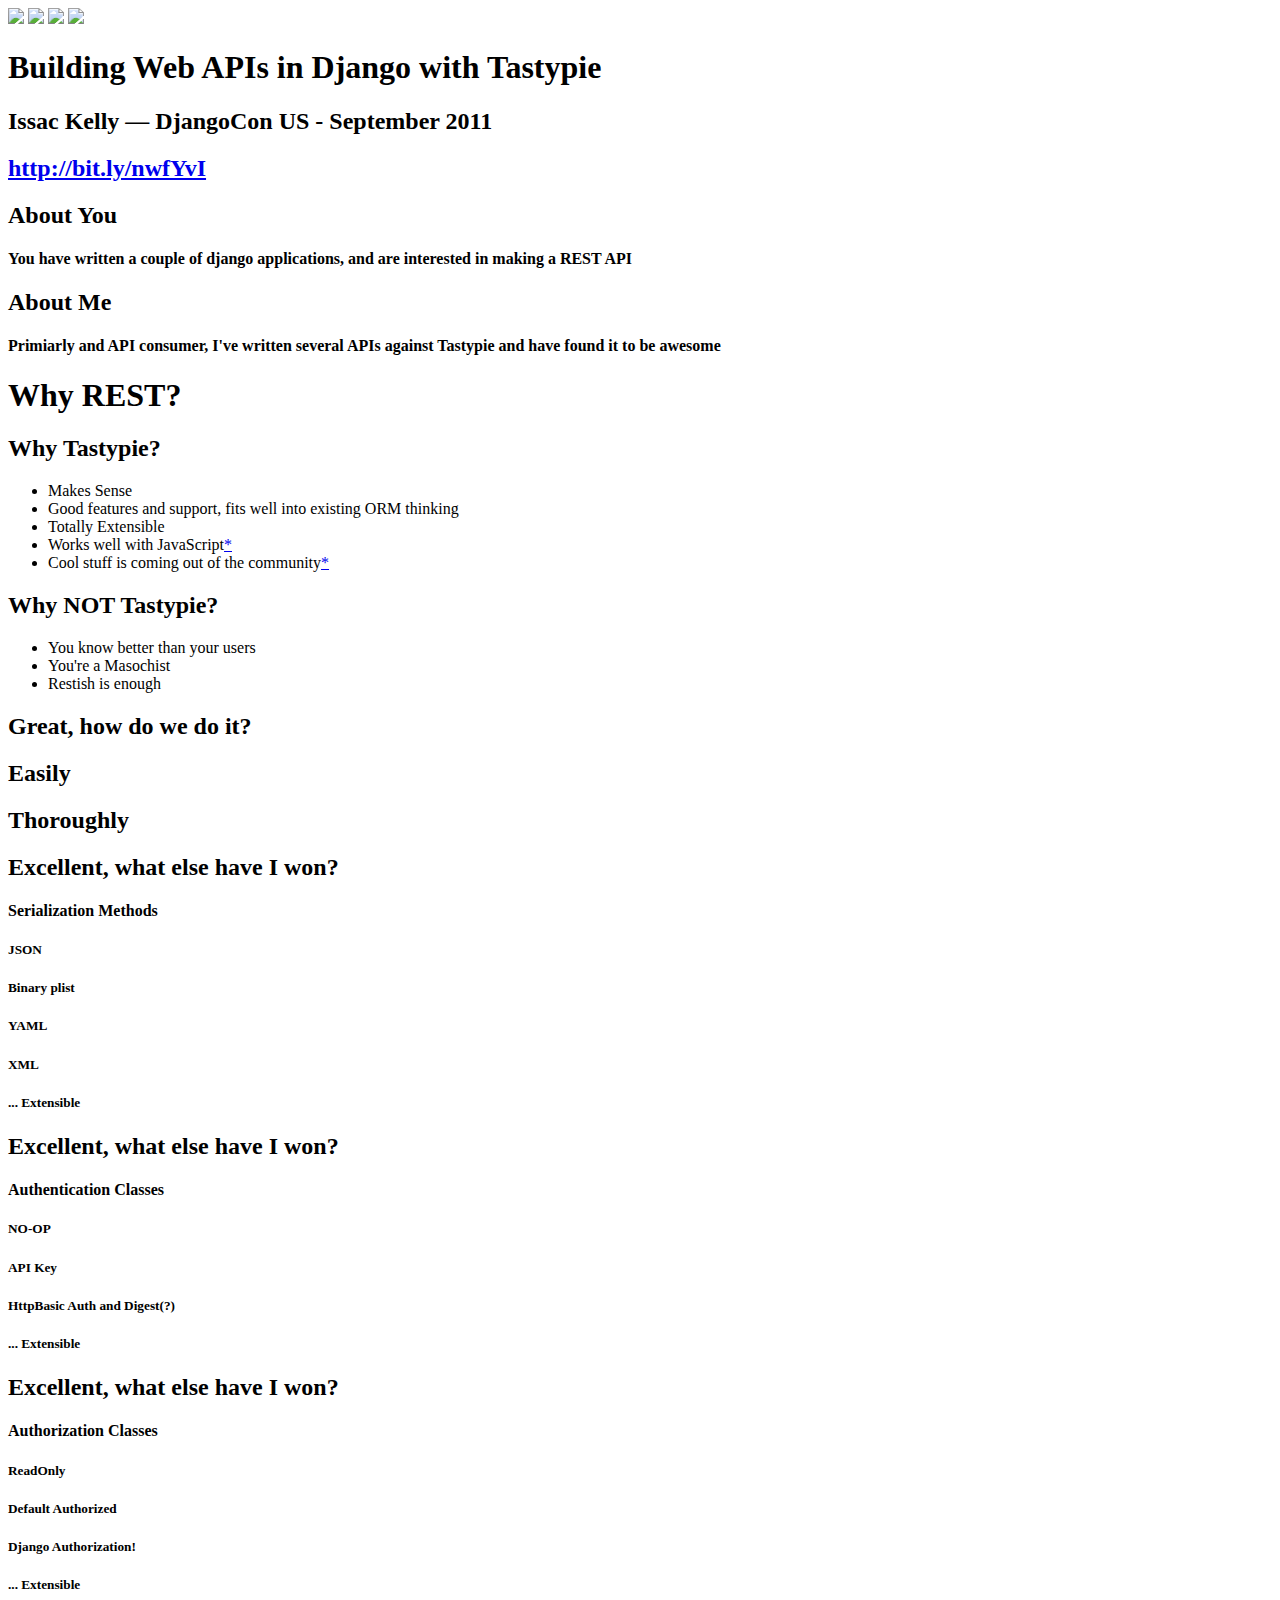
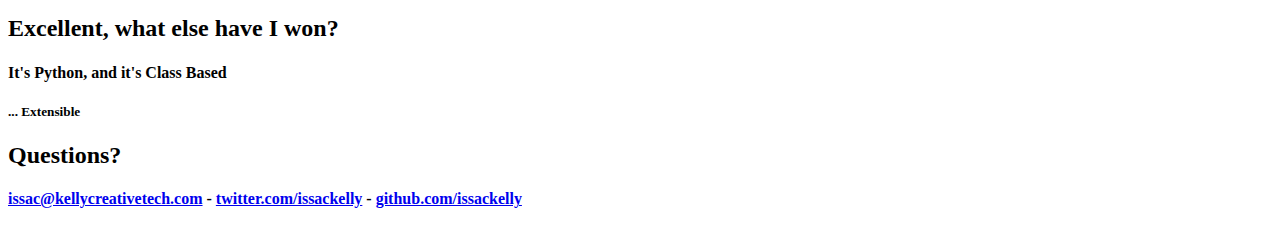
==== loupe_project/static/slides/index.html @ e85529cf "Add another slide" ====
<html>
<head>
    <title>Building APIs in Django with Tastypie</title>
    <meta name="description" content="Slides from Issac's talk on Building Web APIs, with Python. DjangoCon US 2011">
    <meta name="author" content="Issac Kelly">
    <!--[if lt IE 9]>
        <script src="http://html5shim.googlecode.com/svn/trunk/html5.js"></script>
    <![endif]-->

    <meta name="viewport" content="width=device-width, initial-scale=1, maximum-scale=1" />
    <link rel="stylesheet" href="stylesheets/base.css">
    <link rel="stylesheet" href="stylesheets/skeleton.css">
    <link rel="stylesheet" href="stylesheets/layout.css">

    <script type="text/javascript" src="http://use.typekit.com/yxj4jtw.js"></script>
    <script type="text/javascript">try{Typekit.load();}catch(e){}</script>
</head>
<body>
    <nav>
        <a href="#first"><img src="images/right-double-icon.png" class="flip"></a> <a href="#previous"><img src="images/right-icon.png" class="flip"></a> <span id="count"></span> <a href="#next"><img src="images/right-icon.png"></a> <a href="#last"><img src="images/right-double-icon.png"></a>
    </nav>

    <div class="container">

        <section class="slide shownslide" id="intro">
            <h1>Building Web APIs in Django with Tastypie</h1>
            <h2>Issac Kelly &mdash; DjangoCon US - September 2011</h2>
            <h2><a href="http://bit.ly/nwfYvI">http://bit.ly/nwfYvI</a></h2>
        </section>

        <section class="slide hidden" id="about">
            <h2 data-onnext="reveal" class="hidden">About You</h2>
            <h4 data-onnext="reveal" class="hidden">You have written a couple of django applications,
            and are interested in making a REST API</h4>

            <h2 data-onnext="reveal" class="hidden">About Me</h2>
            <h4 data-onnext="reveal" class="hidden">Primiarly and API consumer, I've written several APIs
            against Tastypie and have found it to be awesome</h4>
        </section>

        <section class="slide hidden" id="why-rest">
            <h1>Why REST?</h1>
        </section>

        <section class="slide hidden" id="why-tastypie">
            <h2>Why Tastypie?</h2>
            <ul>
                <li data-onnext="reveal" class="hidden">Makes Sense</li>
                <li data-onnext="reveal" class="hidden">Good features and support, fits well into existing ORM thinking</li>
                <li data-onnext="reveal" class="hidden">Totally Extensible</li>
                <li data-onnext="reveal" class="hidden">Works well with JavaScript<a href="https://github.com/PaulUithol/backbone-tastypie">*</a></li>
                <li data-onnext="reveal" class="hidden">Cool stuff is coming out of the community<a href="http://slumber.in">*</a></li>
            </ul>
        </section>

        <section class="slide hidden" id="why-not-tastypie">
            <h2>Why NOT Tastypie?</h2>
            <ul>
                <li data-onnext="reveal" class="hidden">You know better than your users</li>
                <li data-onnext="reveal" class="hidden">You're a Masochist</li>
                <li data-onnext="reveal" class="hidden">Restish is enough</li>
            </ul>
        </section>

        <section class="slide hidden" id="how-do-we-do">
            <h2>Great, how do we do it?</h2>
            <!--<pre>
    class Project(models.Model):
        """
        Stores the projects that corkboards belong to.
        Only administrators should be able to set these up
        """
        title = models.CharField()
        slug = models.SlugField()
        description = models.TextField()
        user = models.ForeignKey(User)
        members = models.ManyToManyField(User, related_name="ProjectMember")
        created_on = models.DateTimeField(_('Created On'), default=datetime.now, editable=False)
        updated_on = models.DateTimeField(_('Updated On'), editable=False, null=True, blank=True)

        class Meta:
            ordering = ['-created_on',]

        def __unicode__(self):
            return '%s' % (self.title)

        def save(self, *args, **kwargs):
            self.updated_on = datetime.now()
            super(Project, self).save()
            </pre>-->
            <script src="https://gist.github.com/1189701.js?file=models.py"></script>
        </section>

        <section class="slide hidden" id="this-is-how-we-do">
            <h2>Easily</h2>
            <script src="https://gist.github.com/1189701.js?file=api.py"></script>
        </section>

        <section class="slide hidden" id="this-is-how-we-do-2">
            <h2>Thoroughly</h2>
            <script src="https://gist.github.com/1189701.js?file=api_full.py"></script>
        </section>

        <section class="slide hidden" id="what-have-we-won-1">
            <h2>Excellent, what else have I won?</h2>
            <div data-onnext="reveal" class="hidden">
                <h4>Serialization Methods</h4>
                <h5>JSON</h5>
                <h5>Binary plist</h5>
                <h5>YAML</h5>
                <h5>XML</h5>
                <h5>... Extensible</h5>
            </div>
        </section>

        <section class="slide hidden" id="what-have-we-won-2">
            <h2>Excellent, what else have I won?</h2>
            <div data-onnext="reveal" class="hidden">
                <h4>Authentication Classes</h4>
                <h5>NO-OP</h5>
                <h5>API Key</h5>
                <h5>HttpBasic Auth and Digest(?)</h5>
                <h5>... Extensible</h5>
            </div>
        </section>

        <section class="slide hidden" id="what-have-we-won-3">
            <h2>Excellent, what else have I won?</h2>
            <div data-onnext="reveal" class="hidden">
                <h4>Authorization Classes</h4>
                <h5>ReadOnly</h5>
                <h5>Default Authorized</h5>
                <h5>Django Authorization!</h5>
                <h5>... Extensible</h5>
            </div>
        </section>

        <section class="slide hidden" id="what-have-we-won-4">
            <h2>Excellent, what else have I won?</h2>
            <div data-onnext="reveal" class="hidden">
                <h4>It's Python, and it's Class Based</h4>
                <h5>... Extensible</h5>
            </div>
        </section>

        <section class="slide hidden" id="blank-1"></section>

        <section class="slide hidden" id="questions">
            <h2>Questions?</h2>
            <h4><a href="mailto:issac@kellycreativetech.com">issac@kellycreativetech.com</a> - <a href="http://twitter.com/issackelly">twitter.com/issackelly</a> - <a href="http://github.com/issackelly">github.com/issackelly</a></h4>
        </section>
    </div>

    <script type="text/javascript" src="javascripts/jquery-1.5.1.min.js"></script>
    <script src="javascripts/modernizr.custom.js"></script>
    <script src="javascripts/jquery.scrollTo-min.js"></script>
    <script src="javascripts/jquery.ba-hashchange.min.js"></script>
    <script>if(Modernizr.touch) { document.write("<script src='javascripts/jquery.touchSwipe-1.2.4.js'>\x3C/script>"); }</script>
    <script src="javascripts/app.js" type="text/javascript"></script>
</body>
</html>
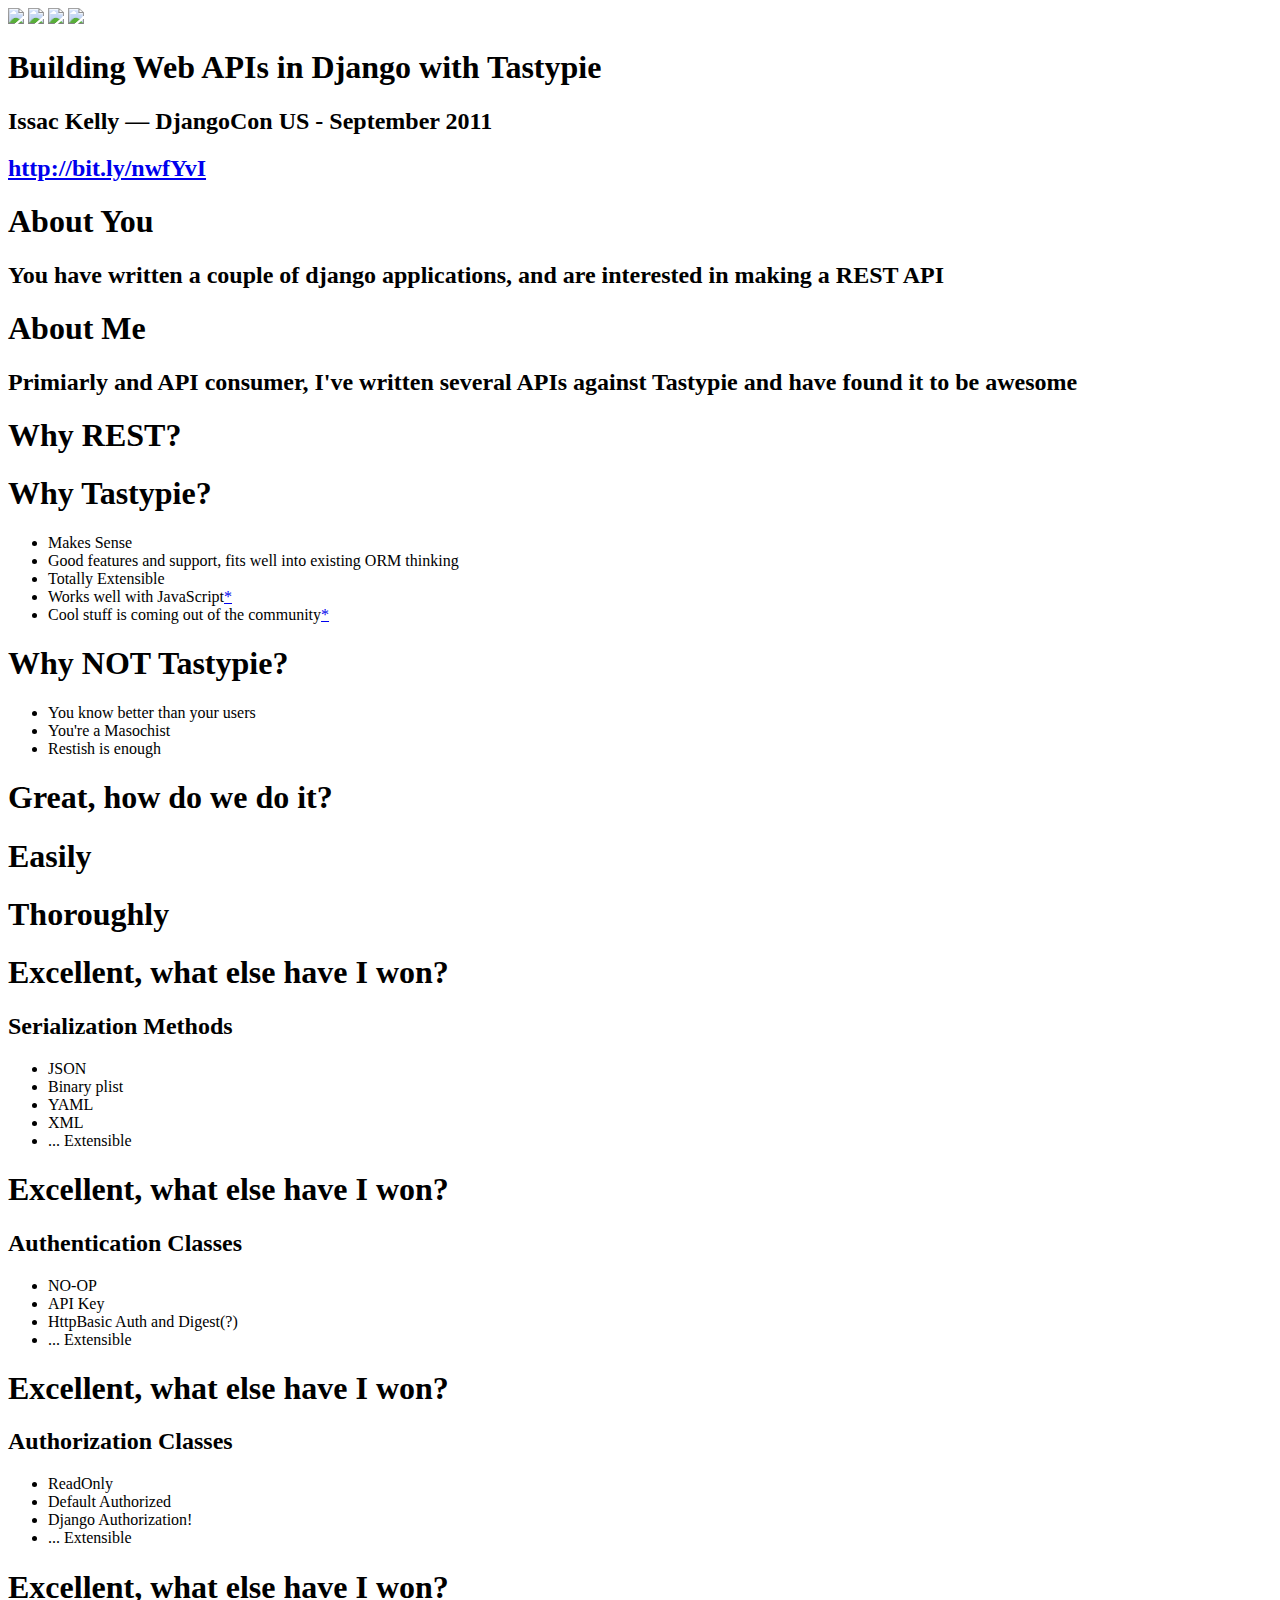
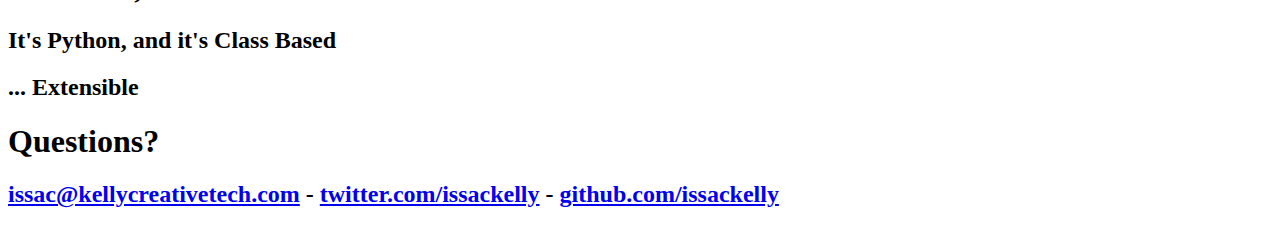
==== commit 8bcbae8d: "Formatting" ====
--- a/loupe_project/static/slides/index.html
+++ b/loupe_project/static/slides/index.html
@@ -29,13 +29,13 @@
         </section>
 
         <section class="slide hidden" id="about">
-            <h2 data-onnext="reveal" class="hidden">About You</h2>
-            <h4 data-onnext="reveal" class="hidden">You have written a couple of django applications,
-            and are interested in making a REST API</h4>
+            <h1 data-onnext="reveal" class="hidden">About You</h1>
+            <h2 data-onnext="reveal" class="hidden">You have written a couple of django applications,
+            and are interested in making a REST API</h2>
 
-            <h2 data-onnext="reveal" class="hidden">About Me</h2>
-            <h4 data-onnext="reveal" class="hidden">Primiarly and API consumer, I've written several APIs
-            against Tastypie and have found it to be awesome</h4>
+            <h1 data-onnext="reveal" class="hidden">About Me</h1>
+            <h2 data-onnext="reveal" class="hidden">Primiarly and API consumer, I've written several APIs
+            against Tastypie and have found it to be awesome</h2>
         </section>
 
         <section class="slide hidden" id="why-rest">
@@ -43,7 +43,7 @@
         </section>
 
         <section class="slide hidden" id="why-tastypie">
-            <h2>Why Tastypie?</h2>
+            <h1>Why Tastypie?</h1>
             <ul>
                 <li data-onnext="reveal" class="hidden">Makes Sense</li>
                 <li data-onnext="reveal" class="hidden">Good features and support, fits well into existing ORM thinking</li>
@@ -54,7 +54,7 @@
         </section>
 
         <section class="slide hidden" id="why-not-tastypie">
-            <h2>Why NOT Tastypie?</h2>
+            <h1>Why NOT Tastypie?</h1>
             <ul>
                 <li data-onnext="reveal" class="hidden">You know better than your users</li>
                 <li data-onnext="reveal" class="hidden">You're a Masochist</li>
@@ -63,7 +63,7 @@
         </section>
 
         <section class="slide hidden" id="how-do-we-do">
-            <h2>Great, how do we do it?</h2>
+            <h1>Great, how do we do it?</h1>
             <!--<pre>
     class Project(models.Model):
         """
@@ -92,62 +92,68 @@
         </section>
 
         <section class="slide hidden" id="this-is-how-we-do">
-            <h2>Easily</h2>
+            <h1>Easily</h1>
             <script src="https://gist.github.com/1189701.js?file=api.py"></script>
         </section>
 
         <section class="slide hidden" id="this-is-how-we-do-2">
-            <h2>Thoroughly</h2>
+            <h1>Thoroughly</h1>
             <script src="https://gist.github.com/1189701.js?file=api_full.py"></script>
         </section>
 
         <section class="slide hidden" id="what-have-we-won-1">
-            <h2>Excellent, what else have I won?</h2>
+            <h1>Excellent, what else have I won?</h1>
             <div data-onnext="reveal" class="hidden">
-                <h4>Serialization Methods</h4>
-                <h5>JSON</h5>
-                <h5>Binary plist</h5>
-                <h5>YAML</h5>
-                <h5>XML</h5>
-                <h5>... Extensible</h5>
+                <h2>Serialization Methods</h2>
+                <ul>
+                    <li>JSON</li>
+                    <li>Binary plist</li>
+                    <li>YAML</li>
+                    <li>XML</li>
+                    <li>... Extensible</li>
+                </ul>
             </div>
         </section>
 
         <section class="slide hidden" id="what-have-we-won-2">
-            <h2>Excellent, what else have I won?</h2>
+            <h1>Excellent, what else have I won?</h1>
             <div data-onnext="reveal" class="hidden">
-                <h4>Authentication Classes</h4>
-                <h5>NO-OP</h5>
-                <h5>API Key</h5>
-                <h5>HttpBasic Auth and Digest(?)</h5>
-                <h5>... Extensible</h5>
+                <h2>Authentication Classes</h2>
+                <ul>
+                    <li>NO-OP</li>
+                    <li>API Key</li>
+                    <li>HttpBasic Auth and Digest(?)</li>
+                    <li>... Extensible</li>
+                </ul>
             </div>
         </section>
 
         <section class="slide hidden" id="what-have-we-won-3">
-            <h2>Excellent, what else have I won?</h2>
+            <h1>Excellent, what else have I won?</h1>
             <div data-onnext="reveal" class="hidden">
-                <h4>Authorization Classes</h4>
-                <h5>ReadOnly</h5>
-                <h5>Default Authorized</h5>
-                <h5>Django Authorization!</h5>
-                <h5>... Extensible</h5>
+                <h2>Authorization Classes</h2>
+                <ul>
+                    <li>ReadOnly</li>
+                    <li>Default Authorized</li>
+                    <li>Django Authorization!</li>
+                    <li>... Extensible</li>
+                </ul>
             </div>
         </section>
 
         <section class="slide hidden" id="what-have-we-won-4">
-            <h2>Excellent, what else have I won?</h2>
+            <h1>Excellent, what else have I won?</h1>
             <div data-onnext="reveal" class="hidden">
-                <h4>It's Python, and it's Class Based</h4>
-                <h5>... Extensible</h5>
+                <h2>It's Python, and it's Class Based</h2>
+                <h2>... Extensible</h2>
             </div>
         </section>
 
         <section class="slide hidden" id="blank-1"></section>
 
         <section class="slide hidden" id="questions">
-            <h2>Questions?</h2>
-            <h4><a href="mailto:issac@kellycreativetech.com">issac@kellycreativetech.com</a> - <a href="http://twitter.com/issackelly">twitter.com/issackelly</a> - <a href="http://github.com/issackelly">github.com/issackelly</a></h4>
+            <h1>Questions?</h1>
+            <h2><a href="mailto:issac@kellycreativetech.com">issac@kellycreativetech.com</a> - <a href="http://twitter.com/issackelly">twitter.com/issackelly</a> - <a href="http://github.com/issackelly">github.com/issackelly</a></h2>
         </section>
     </div>
 
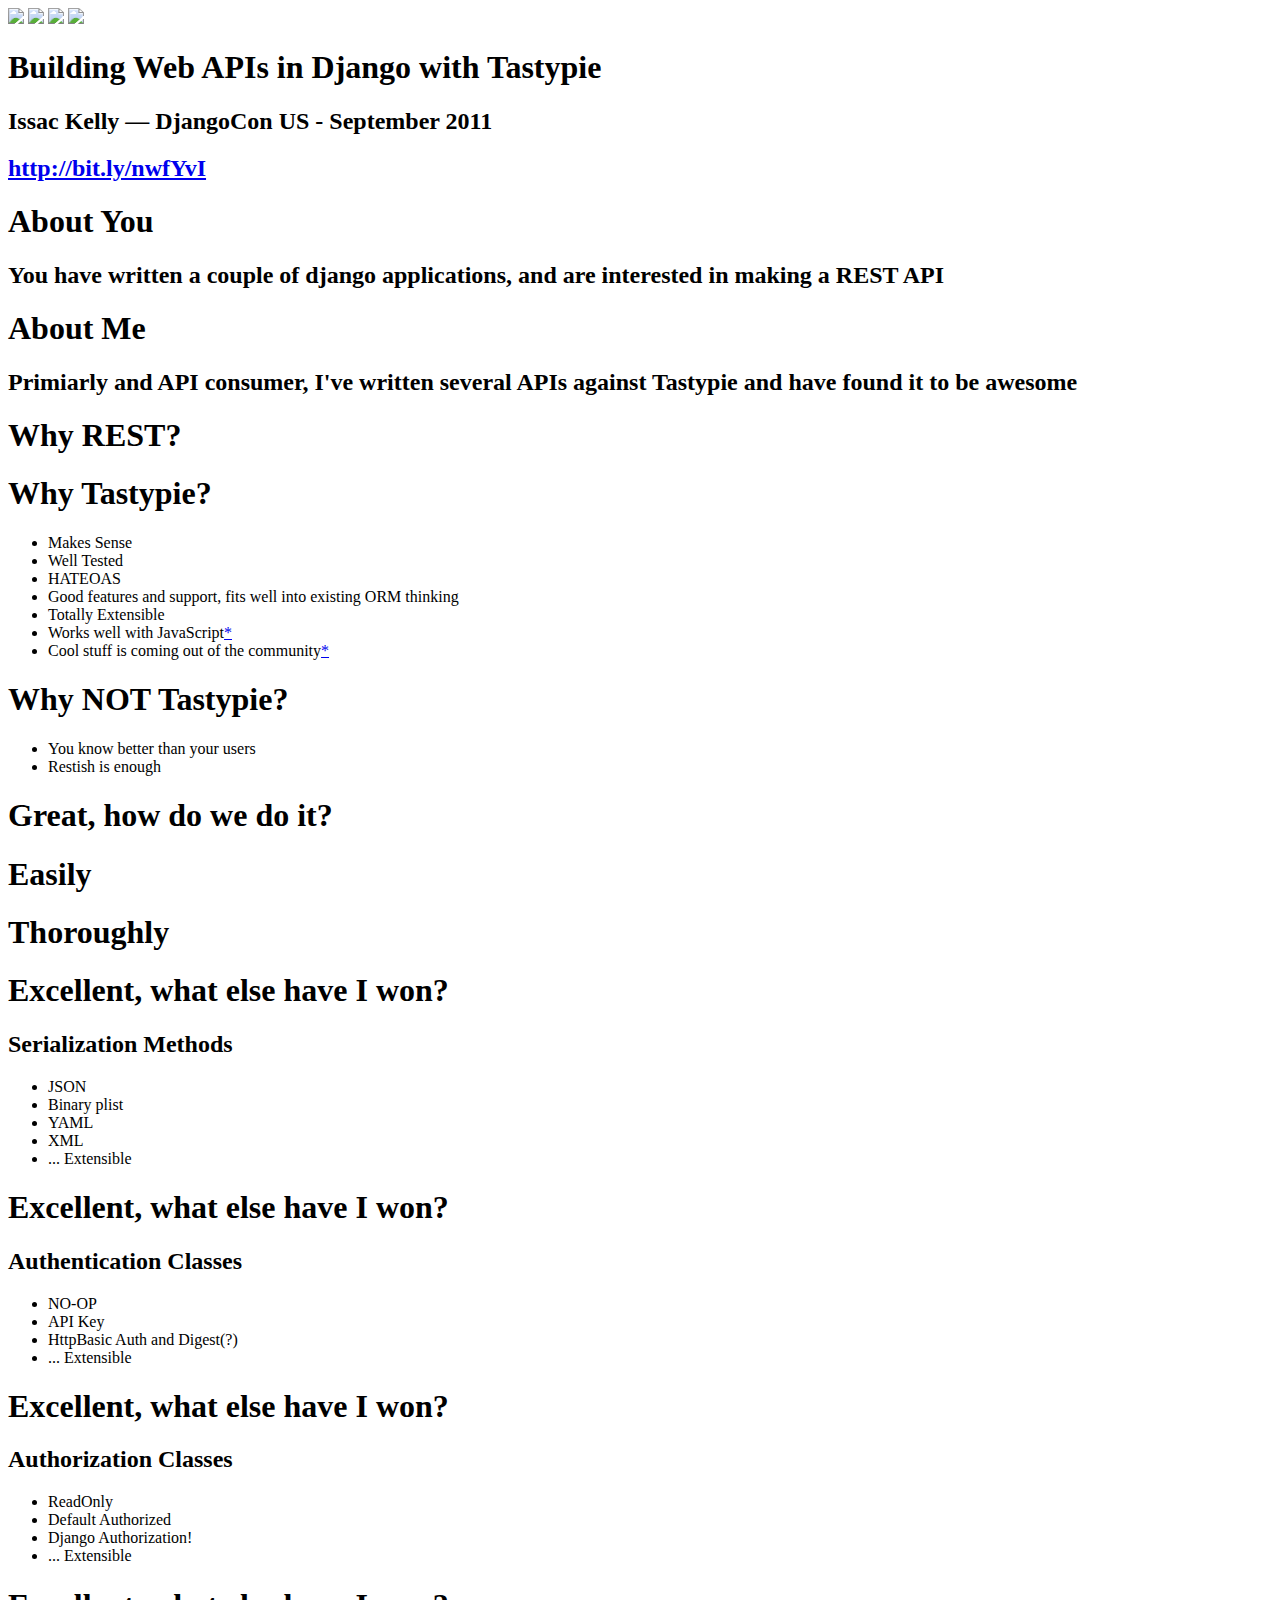
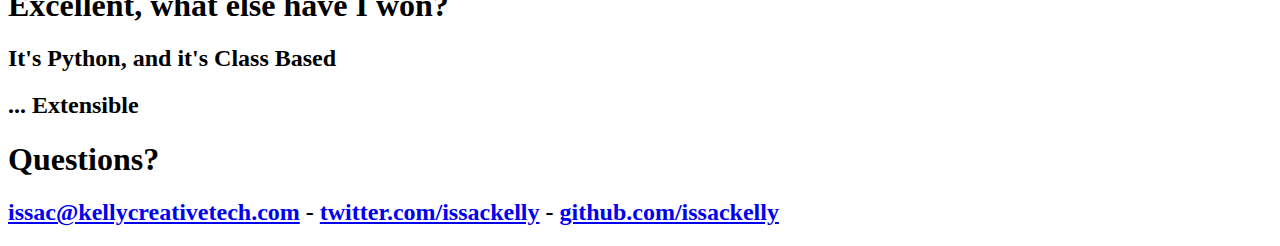
==== commit befab95b: "Be Nicer in "Why Not Tastypie". More reasons to use it." ====
--- a/loupe_project/static/slides/index.html
+++ b/loupe_project/static/slides/index.html
@@ -46,6 +46,8 @@
             <h1>Why Tastypie?</h1>
             <ul>
                 <li data-onnext="reveal" class="hidden">Makes Sense</li>
+                <li data-onnext="reveal" class="hidden">Well Tested</li>
+                <li data-onnext="reveal" class="hidden">HATEOAS</li>
                 <li data-onnext="reveal" class="hidden">Good features and support, fits well into existing ORM thinking</li>
                 <li data-onnext="reveal" class="hidden">Totally Extensible</li>
                 <li data-onnext="reveal" class="hidden">Works well with JavaScript<a href="https://github.com/PaulUithol/backbone-tastypie">*</a></li>
@@ -57,7 +59,6 @@
             <h1>Why NOT Tastypie?</h1>
             <ul>
                 <li data-onnext="reveal" class="hidden">You know better than your users</li>
-                <li data-onnext="reveal" class="hidden">You're a Masochist</li>
                 <li data-onnext="reveal" class="hidden">Restish is enough</li>
             </ul>
         </section>
